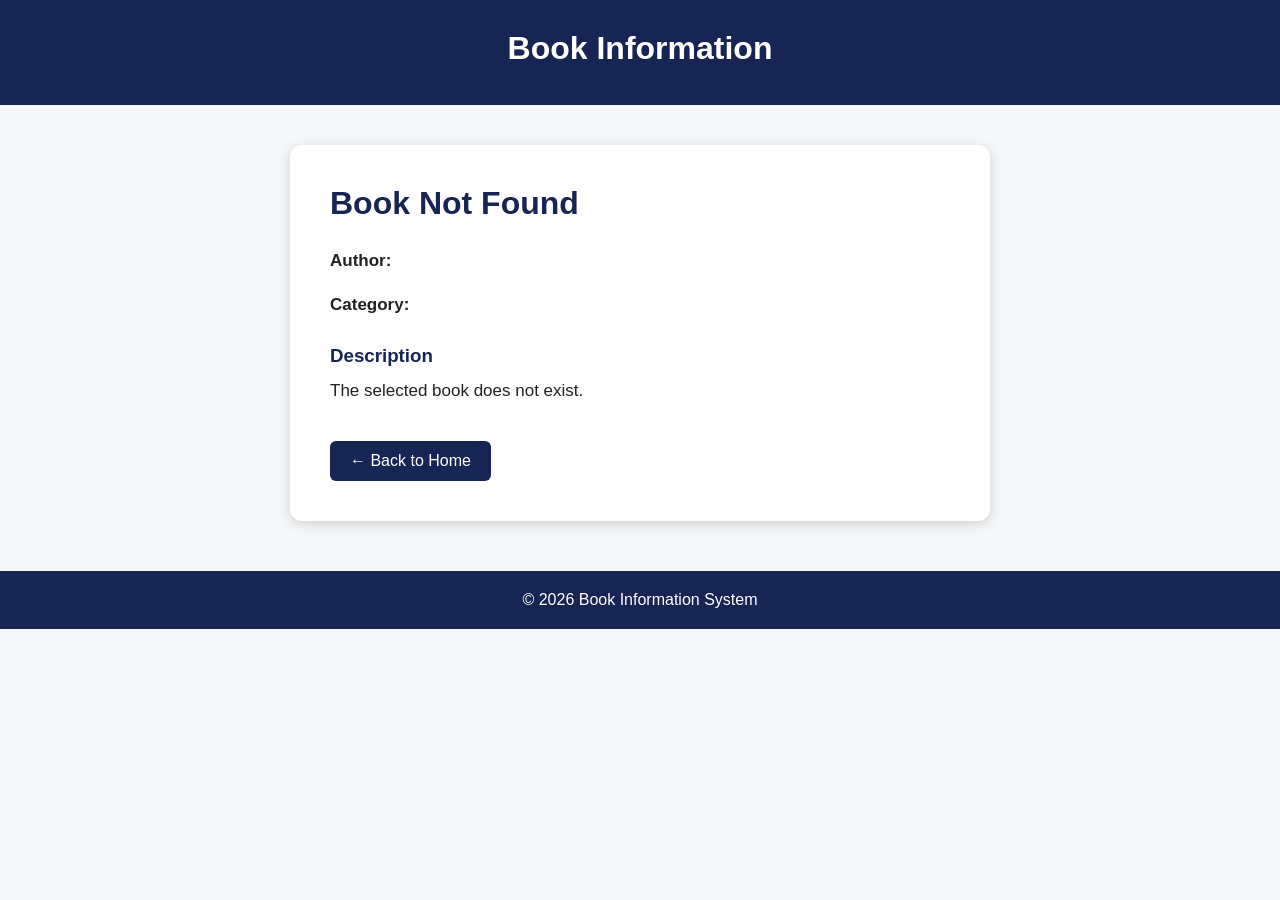
==== book.html @ b30530e1 "Add files via upload" ====
<!DOCTYPE html>
<html lang="en">
<head>
    <meta charset="UTF-8">
    <meta name="viewport" content="width=device-width, initial-scale=1.0">

    <title>Book Details</title>

    <link rel="stylesheet" href="style.css">
</head>

<body>

    <header>
        <h1>Book Information</h1>
    </header>

    <main>

        <div class="details-card">

            <h2 id="book-title"></h2>

            <p>
                <strong>Author:</strong>
                <span id="author"></span>
            </p>

            <p>
                <strong>Category:</strong>
                <span id="category"></span>
            </p>

            <h3>Description</h3>

            <p id="description"></p>

            <a href="index.html" class="back-button">
                ← Back to Home
            </a>

        </div>

    </main>

    <footer>
        <p>© 2026 Book Information System</p>
    </footer>

    <script>

        const books = {

            java: {
                title: "Java Programming",
                author: "James Gosling",
                category: "Object-Oriented Programming",
                description:
                    "Java is a popular object-oriented programming language used to develop web applications, mobile applications, desktop applications and enterprise software."
            },

            python: {
                title: "Python Programming",
                author: "Guido van Rossum",
                category: "Programming",
                description:
                    "Python is a high-level programming language known for its simple syntax. It is widely used in web development, automation, data science and software development."
            },

            c: {
                title: "C Programming",
                author: "Dennis Ritchie",
                category: "Procedural Programming",
                description:
                    "C is a powerful procedural programming language. It is commonly used for system programming, operating systems, embedded systems and application development."
            },

            cpp: {
                title: "C++ Programming",
                author: "Bjarne Stroustrup",
                category: "Object-Oriented Programming",
                description:
                    "C++ is a general-purpose programming language that supports procedural, object-oriented and generic programming."
            }

        };

        const params = new URLSearchParams(window.location.search);

        const selectedBook = params.get("book");

        if (books[selectedBook]) {

            document.getElementById("book-title").textContent =
                books[selectedBook].title;

            document.getElementById("author").textContent =
                books[selectedBook].author;

            document.getElementById("category").textContent =
                books[selectedBook].category;

            document.getElementById("description").textContent =
                books[selectedBook].description;

        } else {

            document.getElementById("book-title").textContent =
                "Book Not Found";

            document.getElementById("description").textContent =
                "The selected book does not exist.";

        }

    </script>

</body>
</html>
---- style.css ----
* {
    margin: 0;
    padding: 0;
    box-sizing: border-box;
}

body {
    font-family: Arial, sans-serif;
    background-color: #f4f6f8;
    color: #222;
}

/* Header */

header {
    background-color: #172554;
    color: white;
    text-align: center;
    padding: 30px 20px;
}

header h1 {
    font-size: 32px;
    margin-bottom: 8px;
}

header p {
    font-size: 16px;
}

/* Main */

main {
    width: 90%;
    max-width: 1100px;
    margin: 40px auto;
}

main > h2 {
    text-align: center;
    margin-bottom: 30px;
    font-size: 28px;
}

/* Book Cards */

.book-container {
    display: grid;
    grid-template-columns: repeat(2, 1fr);
    gap: 25px;
}

.book-card {
    background-color: white;
    padding: 30px;
    border-radius: 12px;
    text-align: center;
    box-shadow: 0 3px 10px rgba(0, 0, 0, 0.12);
    transition: 0.3s;
}

.book-card:hover {
    transform: translateY(-5px);
    box-shadow: 0 6px 18px rgba(0, 0, 0, 0.18);
}

.book-card h3 {
    font-size: 25px;
    color: #172554;
    margin-bottom: 15px;
}

.book-card p {
    margin-bottom: 20px;
    line-height: 1.5;
}

.book-card a,
.back-button {
    display: inline-block;
    background-color: #172554;
    color: white;
    text-decoration: none;
    padding: 11px 20px;
    border-radius: 6px;
    transition: 0.3s;
}

.book-card a:hover,
.back-button:hover {
    background-color: #2563eb;
}

/* Book Details */

.details-card {
    background-color: white;
    max-width: 700px;
    margin: auto;
    padding: 40px;
    border-radius: 12px;
    box-shadow: 0 3px 12px rgba(0, 0, 0, 0.15);
}

.details-card h2 {
    color: #172554;
    font-size: 32px;
    margin-bottom: 25px;
}

.details-card p {
    font-size: 17px;
    line-height: 1.7;
    margin-bottom: 15px;
}

.details-card h3 {
    margin-top: 25px;
    margin-bottom: 10px;
    color: #172554;
}

.back-button {
    margin-top: 20px;
}

/* Footer */

footer {
    text-align: center;
    background-color: #172554;
    color: white;
    padding: 20px;
    margin-top: 50px;
}

/* Mobile */

@media (max-width: 600px) {

    header h1 {
        font-size: 25px;
    }

    .book-container {
        grid-template-columns: 1fr;
    }

    .details-card {
        padding: 25px;
    }

    .details-card h2 {
        font-size: 26px;
    }
}
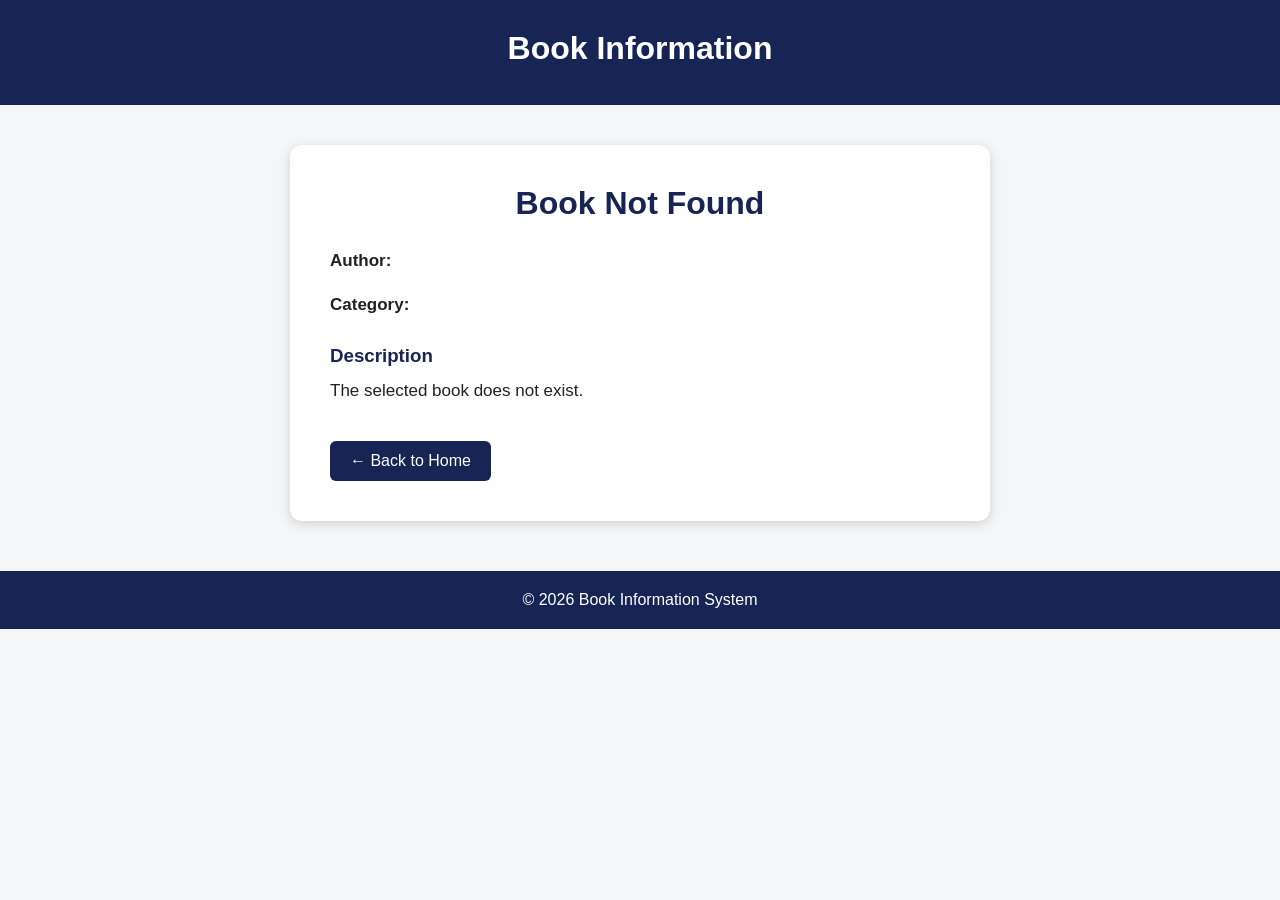
==== commit f6e10afd: "Update book.html" ====
--- a/book.html
+++ b/book.html
@@ -1,5 +1,6 @@
 <!DOCTYPE html>
 <html lang="en">
+
 <head>
     <meta charset="UTF-8">
     <meta name="viewport" content="width=device-width, initial-scale=1.0">
@@ -19,22 +20,32 @@
 
         <div class="details-card">
 
+            <!-- Book Image -->
+            <img id="book-image"
+                 class="details-book-image"
+                 alt="Book Cover">
+
+            <!-- Book Title -->
             <h2 id="book-title"></h2>
 
+            <!-- Author -->
             <p>
                 <strong>Author:</strong>
                 <span id="author"></span>
             </p>
 
+            <!-- Category -->
             <p>
                 <strong>Category:</strong>
                 <span id="category"></span>
             </p>
 
+            <!-- Description -->
             <h3>Description</h3>
 
             <p id="description"></p>
 
+            <!-- Back Button -->
             <a href="index.html" class="back-button">
                 ← Back to Home
             </a>
@@ -47,12 +58,14 @@
         <p>© 2026 Book Information System</p>
     </footer>
 
+
     <script>
 
         const books = {
 
             java: {
                 title: "Java Programming",
+                image: "java.png",
                 author: "James Gosling",
                 category: "Object-Oriented Programming",
                 description:
@@ -61,6 +74,7 @@
 
             python: {
                 title: "Python Programming",
+                image: "python.png",
                 author: "Guido van Rossum",
                 category: "Programming",
                 description:
@@ -69,6 +83,7 @@
 
             c: {
                 title: "C Programming",
+                image: "c.png",
                 author: "Dennis Ritchie",
                 category: "Procedural Programming",
                 description:
@@ -77,6 +92,7 @@
 
             cpp: {
                 title: "C++ Programming",
+                image: "cpp.png",
                 author: "Bjarne Stroustrup",
                 category: "Object-Oriented Programming",
                 description:
@@ -85,11 +101,20 @@
 
         };
 
+
+        // Get the selected book from the URL
+
         const params = new URLSearchParams(window.location.search);
 
         const selectedBook = params.get("book");
 
+
+        // Display book information
+
         if (books[selectedBook]) {
+
+            document.getElementById("book-image").src =
+                books[selectedBook].image;
 
             document.getElementById("book-title").textContent =
                 books[selectedBook].title;
@@ -103,7 +128,11 @@
             document.getElementById("description").textContent =
                 books[selectedBook].description;
 
-        } else {
+        }
+
+        // If book does not exist
+
+        else {
 
             document.getElementById("book-title").textContent =
                 "Book Not Found";
@@ -111,9 +140,13 @@
             document.getElementById("description").textContent =
                 "The selected book does not exist.";
 
+            document.getElementById("book-image").style.display =
+                "none";
+
         }
 
     </script>
 
 </body>
-</html>+
+</html>
--- a/style.css
+++ b/style.css
@@ -10,7 +10,10 @@
     color: #222;
 }
 
-/* Header */
+
+/* =========================
+   Header
+========================= */
 
 header {
     background-color: #172554;
@@ -28,7 +31,10 @@
     font-size: 16px;
 }
 
-/* Main */
+
+/* =========================
+   Main
+========================= */
 
 main {
     width: 90%;
@@ -38,103 +44,262 @@
 
 main > h2 {
     text-align: center;
-    margin-bottom: 30px;
+    margin-bottom: 35px;
     font-size: 28px;
 }
 
-/* Book Cards */
+
+/* =========================
+   Book Container
+========================= */
 
 .book-container {
     display: grid;
-    grid-template-columns: repeat(2, 1fr);
-    gap: 25px;
-}
+
+    /* Four books in one row */
+    grid-template-columns: repeat(4, 1fr);
+
+    gap: 35px;
+
+    justify-items: center;
+}
+
+
+/* =========================
+   Book Card
+========================= */
 
 .book-card {
+    background-color: transparent;
+
+    text-align: center;
+
+    width: 220px;
+
+    transition: 0.3s;
+}
+
+
+/* =========================
+   Book Image Link
+========================= */
+
+.book-card a {
+    display: inline-block;
+
+    background-color: transparent;
+
+    padding: 0;
+
+    border-radius: 6px;
+
+    text-decoration: none;
+}
+
+
+/* =========================
+   Book Cover
+========================= */
+
+.book-card img {
+    display: block;
+
+    width: 180px;
+    height: 250px;
+
+    object-fit: cover;
+
+    border-radius: 6px;
+
+    box-shadow:
+        0 5px 15px rgba(0, 0, 0, 0.25);
+
+    transition: 0.3s;
+}
+
+
+/* =========================
+   Book Hover Effect
+========================= */
+
+.book-card img:hover {
+    transform: translateY(-10px) scale(1.03);
+
+    box-shadow:
+        0 10px 25px rgba(0, 0, 0, 0.30);
+}
+
+
+/* =========================
+   Book Title
+========================= */
+
+.book-card h3 {
+    font-size: 22px;
+
+    color: #172554;
+
+    margin-top: 15px;
+    margin-bottom: 8px;
+}
+
+
+/* =========================
+   Book Description
+========================= */
+
+.book-card p {
+    font-size: 15px;
+
+    line-height: 1.5;
+
+    margin-bottom: 0;
+}
+
+
+/* =========================
+   Book Details Card
+========================= */
+
+.details-card {
     background-color: white;
-    padding: 30px;
+
+    max-width: 700px;
+
+    margin: auto;
+
+    padding: 40px;
+
     border-radius: 12px;
-    text-align: center;
-    box-shadow: 0 3px 10px rgba(0, 0, 0, 0.12);
-    transition: 0.3s;
-}
-
-.book-card:hover {
-    transform: translateY(-5px);
-    box-shadow: 0 6px 18px rgba(0, 0, 0, 0.18);
-}
-
-.book-card h3 {
-    font-size: 25px;
+
+    box-shadow:
+        0 3px 12px rgba(0, 0, 0, 0.15);
+
+    text-align: left;
+}
+
+
+/* =========================
+   Details Page Book Image
+========================= */
+
+.details-book-image {
+    display: block;
+
+    width: 200px;
+    height: 280px;
+
+    object-fit: cover;
+
+    margin: 0 auto 25px;
+
+    border-radius: 6px;
+
+    box-shadow:
+        0 5px 15px rgba(0, 0, 0, 0.25);
+}
+
+
+/* =========================
+   Details Page Title
+========================= */
+
+.details-card h2 {
     color: #172554;
+
+    font-size: 32px;
+
+    margin-bottom: 25px;
+
+    text-align: center;
+}
+
+
+/* =========================
+   Details Page Text
+========================= */
+
+.details-card p {
+    font-size: 17px;
+
+    line-height: 1.7;
+
     margin-bottom: 15px;
 }
 
-.book-card p {
-    margin-bottom: 20px;
-    line-height: 1.5;
-}
-
-.book-card a,
+
+/* =========================
+   Description Heading
+========================= */
+
+.details-card h3 {
+    margin-top: 25px;
+
+    margin-bottom: 10px;
+
+    color: #172554;
+}
+
+
+/* =========================
+   Back Button
+========================= */
+
 .back-button {
     display: inline-block;
+
     background-color: #172554;
+
     color: white;
+
     text-decoration: none;
+
     padding: 11px 20px;
+
     border-radius: 6px;
+
+    margin-top: 20px;
+
     transition: 0.3s;
 }
 
-.book-card a:hover,
 .back-button:hover {
     background-color: #2563eb;
 }
 
-/* Book Details */
-
-.details-card {
-    background-color: white;
-    max-width: 700px;
-    margin: auto;
-    padding: 40px;
-    border-radius: 12px;
-    box-shadow: 0 3px 12px rgba(0, 0, 0, 0.15);
-}
-
-.details-card h2 {
-    color: #172554;
-    font-size: 32px;
-    margin-bottom: 25px;
-}
-
-.details-card p {
-    font-size: 17px;
-    line-height: 1.7;
-    margin-bottom: 15px;
-}
-
-.details-card h3 {
-    margin-top: 25px;
-    margin-bottom: 10px;
-    color: #172554;
-}
-
-.back-button {
-    margin-top: 20px;
-}
-
-/* Footer */
+
+/* =========================
+   Footer
+========================= */
 
 footer {
     text-align: center;
+
     background-color: #172554;
+
     color: white;
+
     padding: 20px;
+
     margin-top: 50px;
 }
 
-/* Mobile */
+
+/* =========================
+   Tablet
+========================= */
+
+@media (max-width: 1000px) {
+
+    .book-container {
+        grid-template-columns: repeat(2, 1fr);
+    }
+}
+
+
+/* =========================
+   Mobile
+========================= */
 
 @media (max-width: 600px) {
 
@@ -142,10 +307,24 @@
         font-size: 25px;
     }
 
+    main {
+        width: 92%;
+    }
+
     .book-container {
         grid-template-columns: 1fr;
     }
 
+    .book-card {
+        width: 250px;
+    }
+
+    .book-card img {
+        width: 180px;
+        height: 250px;
+        margin: auto;
+    }
+
     .details-card {
         padding: 25px;
     }
@@ -153,4 +332,9 @@
     .details-card h2 {
         font-size: 26px;
     }
-}+
+    .details-book-image {
+        width: 180px;
+        height: 250px;
+    }
+}
